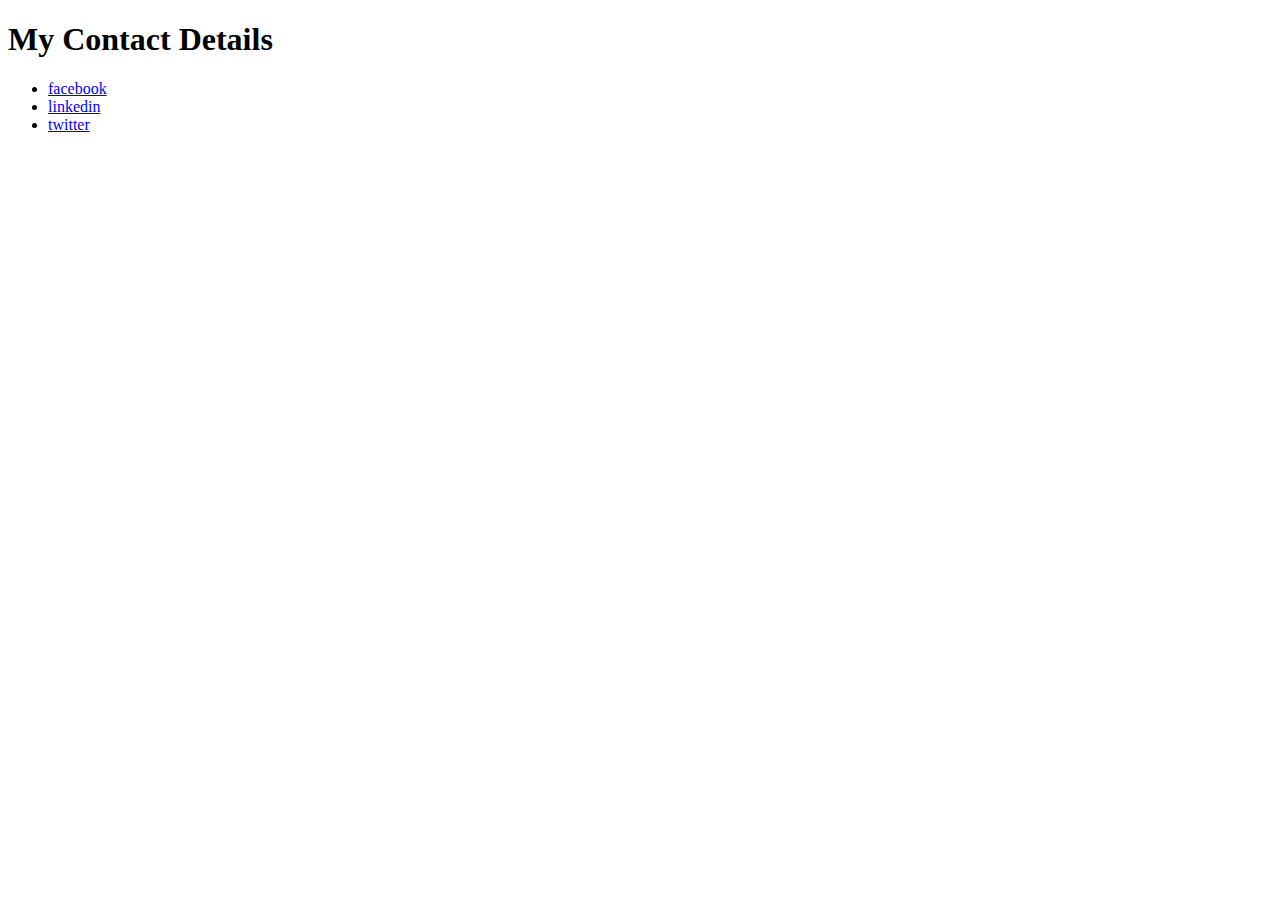
==== contact-me.html @ 3f449c19 "Added initial CV website files" ====
<!DOCTYPE html>
<html lang="en">
<head>
    <meta charset="UTF-8">
    <meta name="viewport" content="width=device-width, initial-scale=1.0">
    <title>Document</title>
</head>
<body>
    <h1>My Contact Details</h1>
    <ul>
        <li>
            <a href="https://www.facebook.com/vaibhav.bangia/">facebook</a>
        </li>
        <li>
            <a href="https://www.linkedin.com/in/vaibhav-bangia-0783b199/">linkedin</a>
        </li>
        <li>
            <a href="https://twitter.com/vaibhav_bangia">twitter </a>
        </li>
    </ul>
</body>
</html>
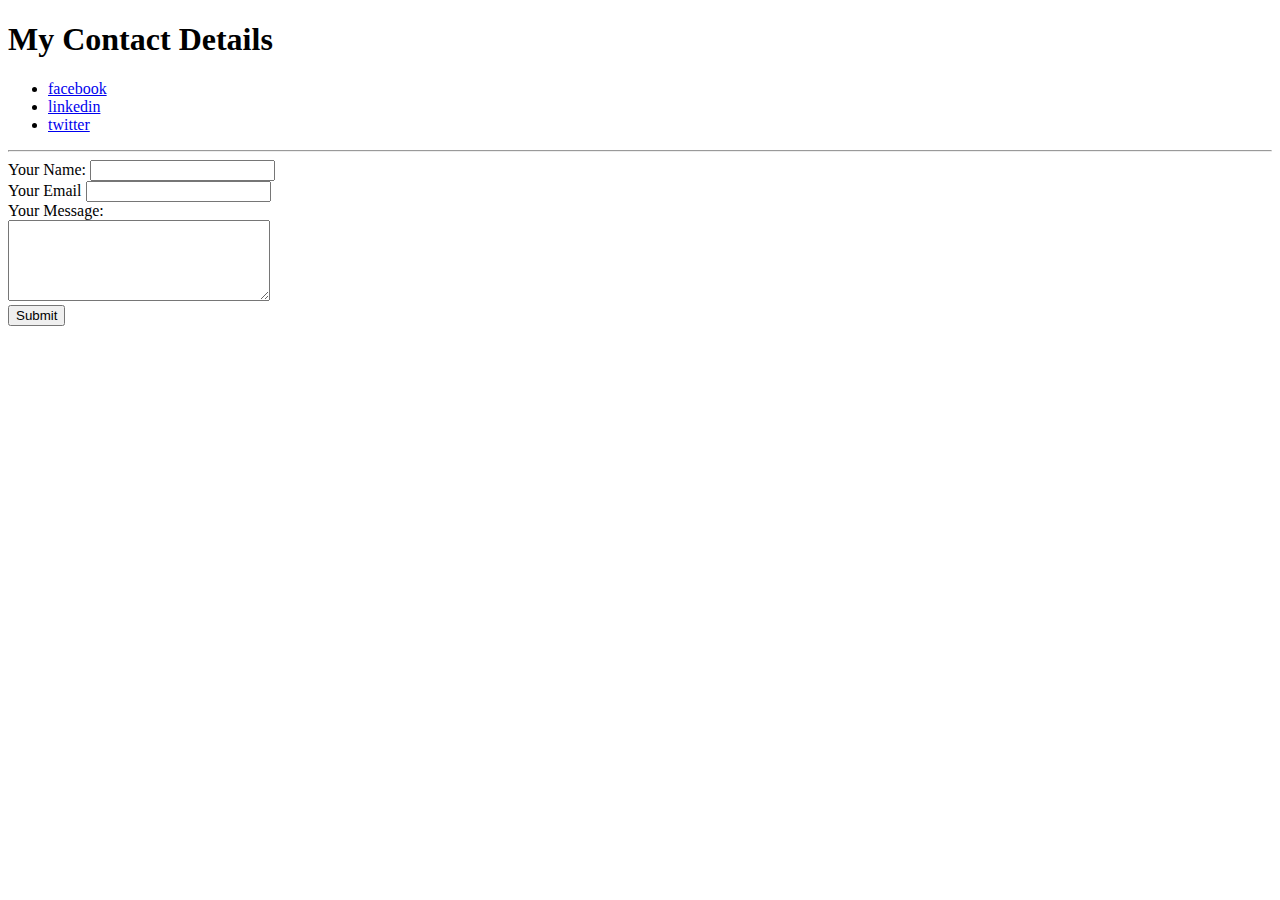
==== commit eaef913a: "Update contact-me.html" ====
--- a/contact-me.html
+++ b/contact-me.html
@@ -1,11 +1,9 @@
 <!DOCTYPE html>
-<html lang="en">
+<html>
 <head>
-    <meta charset="UTF-8">
-    <meta name="viewport" content="width=device-width, initial-scale=1.0">
-    <title>Document</title>
+	<title>Contact Me</title>
 </head>
-<body>
+<body style="">
     <h1>My Contact Details</h1>
     <ul>
         <li>
@@ -18,5 +16,18 @@
             <a href="https://twitter.com/vaibhav_bangia">twitter </a>
         </li>
     </ul>
+    <hr>
+    <form action="mailto:vaibhavbangia@gmail.com" enctype="text/plain">
+    	<label>Your Name:</label>
+    	<input type="text" name="yourName">
+    	<br>
+    	<label>Your Email</label> 
+    	<input type="email" name="yourEmail"> <br>
+    	<label>Your Message:</label><br>
+    	<textarea name="name" rows="5" cols="30"></textarea><br>
+    	<input type="submit" name="">
+
+    </form>
+
 </body>
-</html>+</html>
